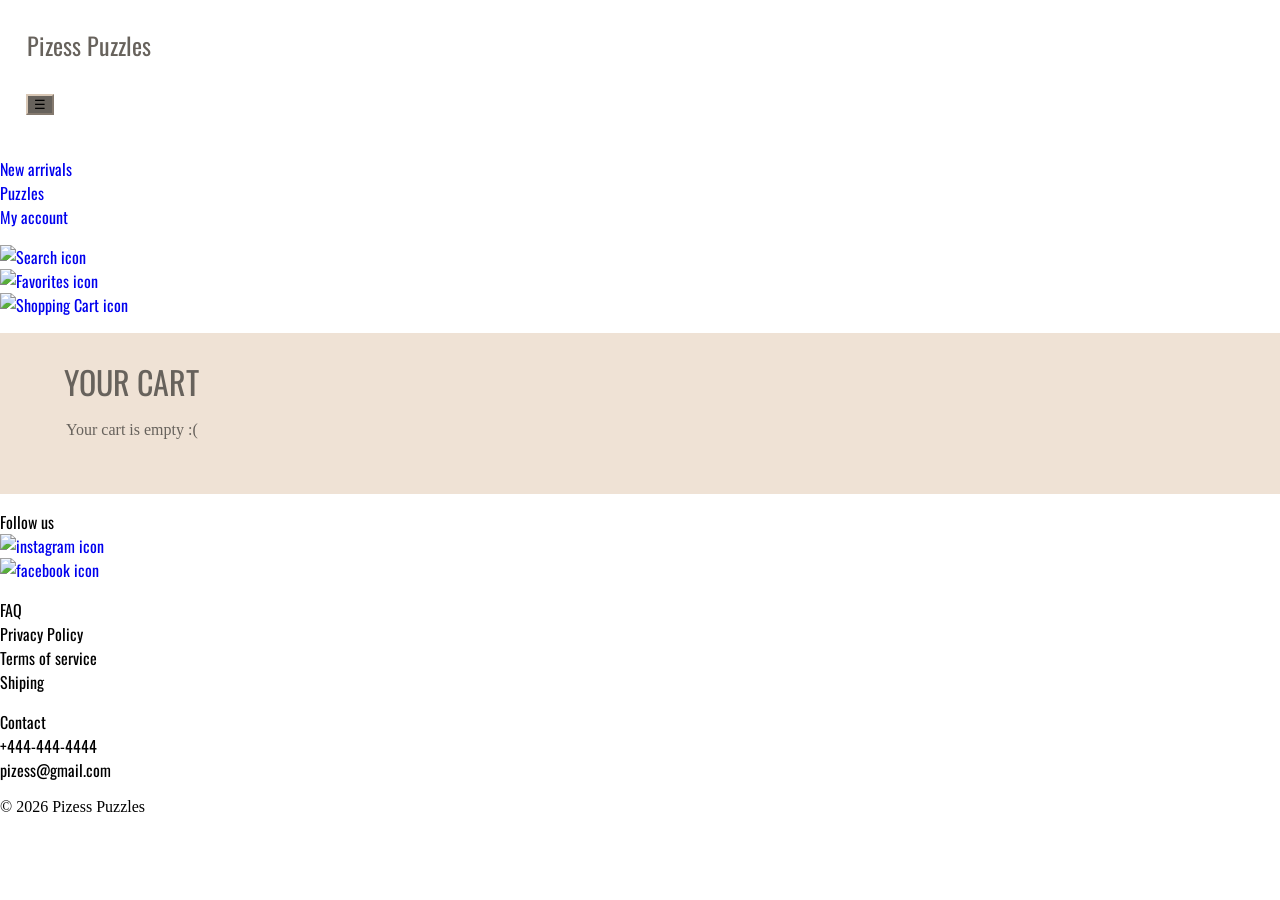
==== Cart.html @ 5e0fab90 "eediting the final part of the code, and some names of the puzzles" ====
<!doctype html>
<html lang="en">
  <head>
    <meta charset="UTF-8" />
    <meta name="viewport" content="width=device-width, initial-scale=1.0" />
    <title>Pizess Puzzles</title>
    <link rel="stylesheet" href="css/main.css" />
    <link rel="stylesheet" href="css/indexmain.css">
    <link rel="stylesheet" href="css/productd.css">
    <link rel="stylesheet" href="css/Cart.css">
    <script src="JS/Ham.js" defer></script>
    <script src="JS/Add-to-cart.js" defer></script>
    <script src="JS/Cart-main.js" defer></script>
    <link rel="preconnect" href="https://fonts.googleapis.com">
    <link rel="preconnect" href="https://fonts.gstatic.com" crossorigin>
    <link href="https://fonts.googleapis.com/css2?family=Oswald&family=Parisienne&display=swap" rel="stylesheet">
  </head>
  <body>
   <header>
      <nav class="site-nav">
        <a href="index.html"
              ><h1 class="logo">Pizess Puzzles</h1></a>
         <button class="menu-ham">☰</button>
        <ul class="header1">
          <li><a href="#">New arrivals</a></li>
          <li><a href="Products.html">Puzzles</a></li>
          <li><a href="#">My account</a></li>
        </ul>

        <ul class="header2">
          <li>
            <a href="#"
              ><img
                class="search-icon"
                src="images/search.png"
                alt="Search icon"
            /></a>
          </li>
          <li>
            <a href="#"
              ><img
                class="heart-icon"
                src="images/Heart.png"
                alt="Favorites icon"
            /></a>
          </li>
          <li>
            <a href="Cart.html"
              ><img
                class="Cart-icon"
                src="images/cart.png"
                alt="Shopping Cart icon"
            /></a>
          </li>
        </ul>
      </nav>

    </header>
    <main>
      <h1 class="CARTT">YOUR CART</h1>
      <div id="cart-container" class="cart-grid-p"></div>
    </main>
    <footer>
      <ul class="footer1">
        <li><a href="#"></a>Follow us</a></li>
        <div class="imginst-fb">
        <li>
          <a href="#"
            ><img class="instagram-icon" src="images/instagram.png" alt="instagram icon"
          /></a>
        </li>
        <li>
          <a href="#"
            ><img class="facebook-icon" src="images/facebook.png" alt="facebook icon"
          /></a>
        </li>
        </div>
      </ul>
      <ul class="footer2">
        <li><a href="#"></a>FAQ</a></li>
        <li><a href="#"></a>Privacy Policy</a></li>
        <li><a href="#"></a>Terms of service</a></li>
        <li><a href="#"></a>Shiping</a></li>
      </ul>
      <ul class="footer3">
        <li><a href="#"></a>Contact</a></li>
        <li><a href="#"></a>+444-444-4444</a></li>
        <li><a href="#"></a>pizess@gmail.com</a></li>
      </ul>
      <p class="copyr">&copy; 2026 Pizess Puzzles</p>
    </footer>
  </body>
</html>
---- css/indexmain.css ----
/* Main font and basic design for the webside */

a,
small,
li,
h1 {
  font-family: "Oswald", sans-serif;
  font-optical-sizing: auto;
  font-weight: 400;
  font-style: normal;
}
body {
  margin: 0;
}
a {
  text-decoration: none;
}
ul {
  list-style: none;
  padding-left: 0%;
}
/*MAIN*/
main {
  background-color: #efe2d5;
  margin: 0vh;
}
h1 {
  margin: 3vh;
  color: #67625c;
}

h2 {
  margin: 0rem;
  color: #514d48;
  font-family: "Oswald", sans-serif;
  font-weight: 1000;
  align-items: center;
  justify-self: center;
  padding: 1%;
}

/* first image at the beginig */

.mainphoto {
  position: static;
  width: 100%;
  display: grid;
  padding: 0;
  margin: 0;
  grid-template-columns: 1fr;
  grid-template-rows: 1fr;
}

.imgimain {
  width: 100%;
  grid-area: 1 / 1;
  height: auto;
}

.mainphoto a {
  grid-area: 1 / 1;
}

.text-over-mainp {
  grid-area: 1 / 1;
  padding-top: 5%;
}

.main-text {
  color: #514d48;
  margin: 0;
  font-size: 1.7rem;
  justify-self: center;
  align-items: center;
}

.main-para {
  margin: 0;
  color: #efe2d5;
  max-width: 100%;
  justify-self: center;
  align-items: center;
  font-size: 0.8rem;
}

/* Responsive main photo of the main page */

@media screen and (min-width: 390px) {
  .main-text {
    font-size: 1.7rem;
  }

  .main-para {
    font-size: 0.8rem;
  }
}

@media screen and (min-width: 570px) {
  .main-text {
    font-size: 3rem;
  }

  .main-para {
    font-size: 1.3rem;
  }
}

@media screen and (min-width: 800px) {
  .main-text {
    font-size: 4rem;
  }

  .main-para {
    font-size: 1.8rem;
  }
}

@media (min-width: 1100px) {
  .main-text {
    font-size: 5rem;
  }

  .main-para {
    font-size: 2rem;
  }
}

/* Puzzle image display in main page */
.puzzles-main-grid {
  display: grid;
  grid-template-columns: 1fr;
  column-gap: 0.13rem;
  justify-items: center;
}

/* Responsive main grid */
@media screen and (min-width: 570px) {
  .puzzles-main-grid {
    grid-template-columns: repeat(2, 1fr);
    justify-items: center;
  }
}

@media screen and (min-width: 800px) {
  .puzzles-main-grid {
    grid-template-columns: repeat(3, 1fr);
    justify-items: center;
  }
}

@media screen and (min-width: 1100px) {
  .puzzles-main-grid {
    grid-template-columns: repeat(4, 1fr);
    justify-items: center;
  }
}

.puzzles-photos {
  display: grid;
  grid-template-columns: 1fr;
  padding-left: 2%;
  justify-items: center;
}

.heart-outline {
  width: 1.6rem;
  grid-area: 1 / 1;
  justify-self: end;
  margin: 0.5vw;
}

.puzzles-photos a {
  grid-area: 1 / 1;
}

.puzzles-pieces {
  width: 16rem;
  height: 20rem;
}

.PUZ-NAME {
  margin: 0rem;
  color: #514d48;
  font-weight: 400;
  justify-self: start;
}

.price-puz {
  margin: 0rem;
  color: #514d48;
  font-weight: 400;
  padding-left: 1%;
  padding-bottom: 2vh;
}

.history {
  margin: 0vh;
  color: #514d48;
  font-weight: 200;
  padding-left: 2%;
  padding-top: 1%;
  padding-bottom: 0%;
}

.cart-butt {
  display: flex;
  gap: 20px;
  font-weight: 300;
  font-family: "Oswald", sans-serif;
  color: #d8c7b5;
  padding: 0%;
  align-items: center;
  justify-self: center;
}
---- css/productd.css ----
/* product design */
.product-descp1,
.product-descp2 {
  font: 300;
  padding-left: 3%;
  margin: 0rem;
  color: #514d48;
  font-family: "Oswald", sans-serif;
  font-weight: 100;
  padding-right: 3%;
  padding-bottom: 5%;
}
h3 {
  margin: 0rem;
  color: #514d48;
  font-family: "Oswald", sans-serif;
  font-size: 500;
  align-items: start;
  justify-self: start;
  padding-left: 3%;
}

.main-puz-grid {
  display: grid;
  grid-template-columns: 1fr;
  column-gap: 0.13rem;
  justify-items: center;
  padding-top: 3vh;
  padding-bottom: 3vh;
}

@media screen and (min-width: 750px) {
  .main-puz-grid {
    grid-template-columns: repeat(2, 1fr);
    justify-items: center;
    padding-top: 4vh;
    justify-content: space-between;
  }
}

.product-main-1 {
  padding-left: 2%;
}

.product-main-1 {
  display: grid;
  grid-template-columns: 1fr;
  /* padding-left: 2%; */
  justify-items: center;
}

.product-main-1 {
  display: grid;
  width: 18rem;
  height: 22rem;
}

.grid-product-sp {
  display: grid;
  padding: 2%;
}

/* Cart design */

.cart-butt {
  display: flex;
  gap: 20px;
  font-weight: 300;
  font-family: "Oswald", sans-serif;
  color: #d8c7b5;
  padding: 0%;
  align-items: center;
  justify-self: center;
}

.product-p-d {
  font-size: 300;
}

button {
  background-color: #67625c;
  border-color: #d8c7b5;
  margin-left: 2%;
  margin-right: 2%;
  margin-bottom: 2%;
}

.CARTT {
  align-content: start;
  padding-left: 5%;
  align-items: start;
  display: flex;
  padding-top: 2%;
  margin: 0;
}

.cart-grid-p {
  display: grid;
  gap: 1vw;
  grid-template-columns: repeat(auto-fit, minmax(14rem, 1fr));
  padding: 3%;
  padding-top: 0%;
}
---- css/Cart.css ----
.cart-item {
  display: flex;
  align-items: start;
  gap: 1.5rem;
  background: whitesmoke;
  padding: 1rem;
  border-radius: 10px;
}

/* Image on left */
.cart-img {
  width: 10vh;
  height: 100%;
  border-radius: 8px;
  flex: 1;
}

/* Text next to image */
.cart-info {
  flex: 1;
}

.cart-info h3 {
  margin: 0;
}

.cart-info p {
  margin: 0;
  padding-left: 3%;
  font-weight: bold;
  color: #67625c;
}

/* Remove button */
.remove-btn {
  background: #67625c;
  color: whitesmoke;
  border: none;
  width: 5vh;
  height: 5vh;
  cursor: pointer;
  grid-area: 1/1;
}

@media (max-width: 600px) {
  .cart-item {
    flex-direction: column;
    text-align: center;
  }

  .cart-img {
    width: 100%;
    height: auto;
  }

  .remove-btn {
    top: 5vh;
    right: 5vh;
  }
}

.cart-grid-p p {
  padding-left: 2.3%;
  color: #67625c;
  font-size: 300;
}

cart-container {
  padding: 0;
}
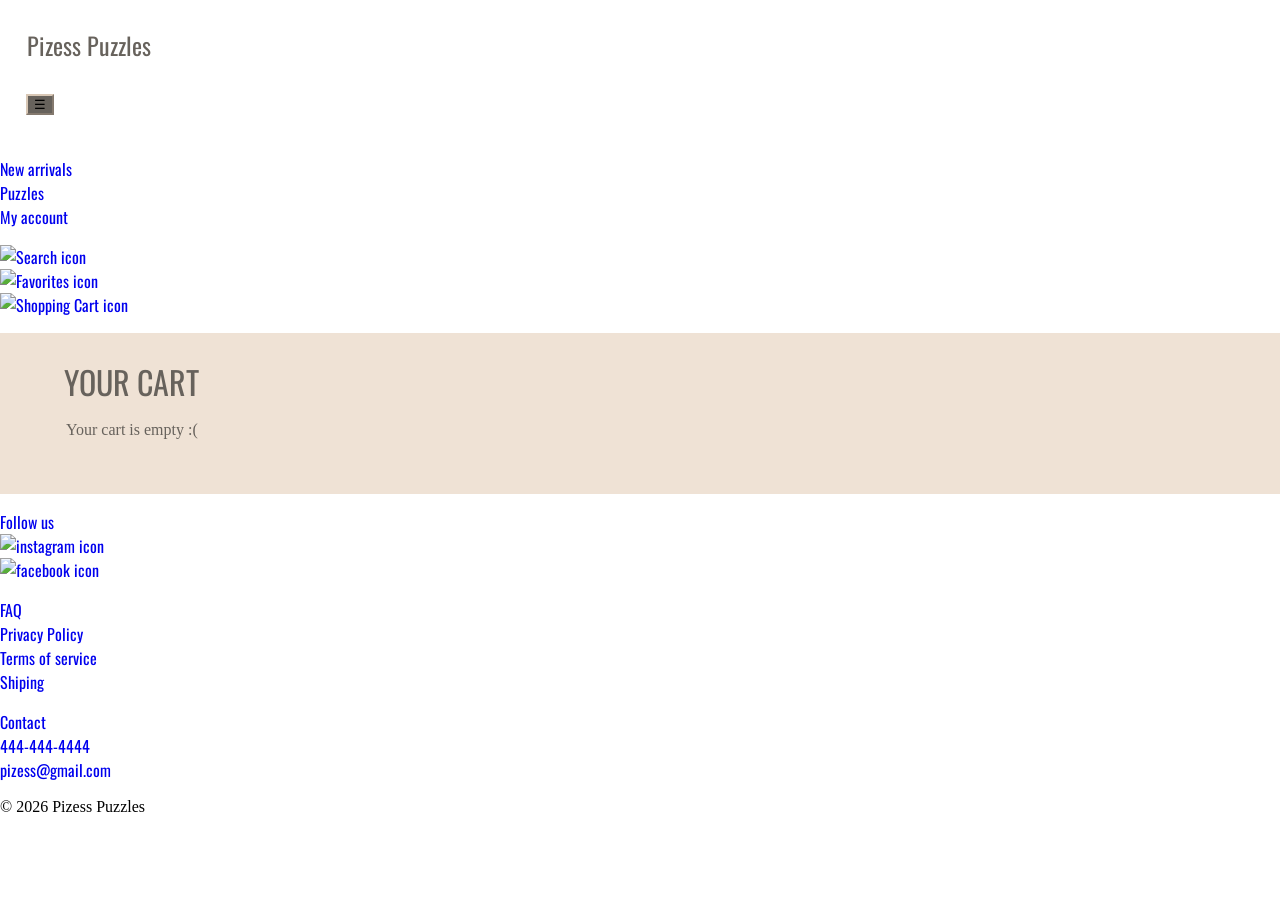
==== commit 15e15630: "Correct indentation" ====
--- a/Cart.html
+++ b/Cart.html
@@ -5,34 +5,41 @@
     <meta name="viewport" content="width=device-width, initial-scale=1.0" />
     <title>Pizess Puzzles</title>
     <link rel="stylesheet" href="css/main.css" />
-    <link rel="stylesheet" href="css/indexmain.css">
-    <link rel="stylesheet" href="css/productd.css">
-    <link rel="stylesheet" href="css/Cart.css">
+    <link rel="stylesheet" href="css/indexmain.css" />
+    <link rel="stylesheet" href="css/productd.css" />
+    <link rel="stylesheet" href="css/Cart.css" />
     <script src="JS/Ham.js" defer></script>
     <script src="JS/Add-to-cart.js" defer></script>
     <script src="JS/Cart-main.js" defer></script>
-    <link rel="preconnect" href="https://fonts.googleapis.com">
-    <link rel="preconnect" href="https://fonts.gstatic.com" crossorigin>
-    <link href="https://fonts.googleapis.com/css2?family=Oswald&family=Parisienne&display=swap" rel="stylesheet">
+    <link rel="preconnect" href="https://fonts.googleapis.com" />
+    <link rel="preconnect" href="https://fonts.gstatic.com" crossorigin />
+    <link
+      href="https://fonts.googleapis.com/css2?family=Oswald&family=Parisienne&display=swap"
+      rel="stylesheet"
+    />
   </head>
   <body>
-   <header>
+    <header>
       <nav class="site-nav">
-        <a href="index.html"
-              ><h1 class="logo">Pizess Puzzles</h1></a>
-         <button class="menu-ham">☰</button>
+        <a href="index.html"> <h1 class="logo">Pizess Puzzles</h1></a>
+        <button class="menu-ham">☰</button>
         <ul class="header1">
-          <li><a href="#">New arrivals</a></li>
-          <li><a href="Products.html">Puzzles</a></li>
-          <li><a href="#">My account</a></li>
+          <li>
+            <a href="#">New arrivals</a>
+          </li>
+          <li>
+            <a href="Products.html">Puzzles</a>
+          </li>
+          <li>
+            <a href="#">My account</a>
+          </li>
         </ul>
-
         <ul class="header2">
           <li>
             <a href="#"
               ><img
                 class="search-icon"
-                src="images/search.png"
+                src="images/Search.png"
                 alt="Search icon"
             /></a>
           </li>
@@ -54,7 +61,6 @@
           </li>
         </ul>
       </nav>
-
     </header>
     <main>
       <h1 class="CARTT">YOUR CART</h1>
@@ -62,32 +68,38 @@
     </main>
     <footer>
       <ul class="footer1">
-        <li><a href="#"></a>Follow us</a></li>
+        <li><a href="#">Follow us</a></li>
         <div class="imginst-fb">
-        <li>
-          <a href="#"
-            ><img class="instagram-icon" src="images/instagram.png" alt="instagram icon"
-          /></a>
-        </li>
-        <li>
-          <a href="#"
-            ><img class="facebook-icon" src="images/facebook.png" alt="facebook icon"
-          /></a>
-        </li>
+          <li>
+            <a href="#"
+              ><img
+                class="instagram-icon"
+                src="images/instagram.png"
+                alt="instagram icon"
+            /></a>
+          </li>
+          <li>
+            <a href="#"
+              ><img
+                class="facebook-icon"
+                src="images/facebook.png"
+                alt="facebook icon"
+            /></a>
+          </li>
         </div>
       </ul>
       <ul class="footer2">
-        <li><a href="#"></a>FAQ</a></li>
-        <li><a href="#"></a>Privacy Policy</a></li>
-        <li><a href="#"></a>Terms of service</a></li>
-        <li><a href="#"></a>Shiping</a></li>
+        <li><a href="#">FAQ</a></li>
+        <li><a href="#">Privacy Policy</a></li>
+        <li><a href="#">Terms of service</a></li>
+        <li><a href="#">Shiping</a></li>
       </ul>
       <ul class="footer3">
-        <li><a href="#"></a>Contact</a></li>
-        <li><a href="#"></a>+444-444-4444</a></li>
-        <li><a href="#"></a>pizess@gmail.com</a></li>
+        <li><a href="#">Contact</a></li>
+        <li><a href="#">444-444-4444</a></li>
+        <li><a href="#">pizess@gmail.com</a></li>
       </ul>
       <p class="copyr">&copy; 2026 Pizess Puzzles</p>
     </footer>
   </body>
-</html>+</html>
